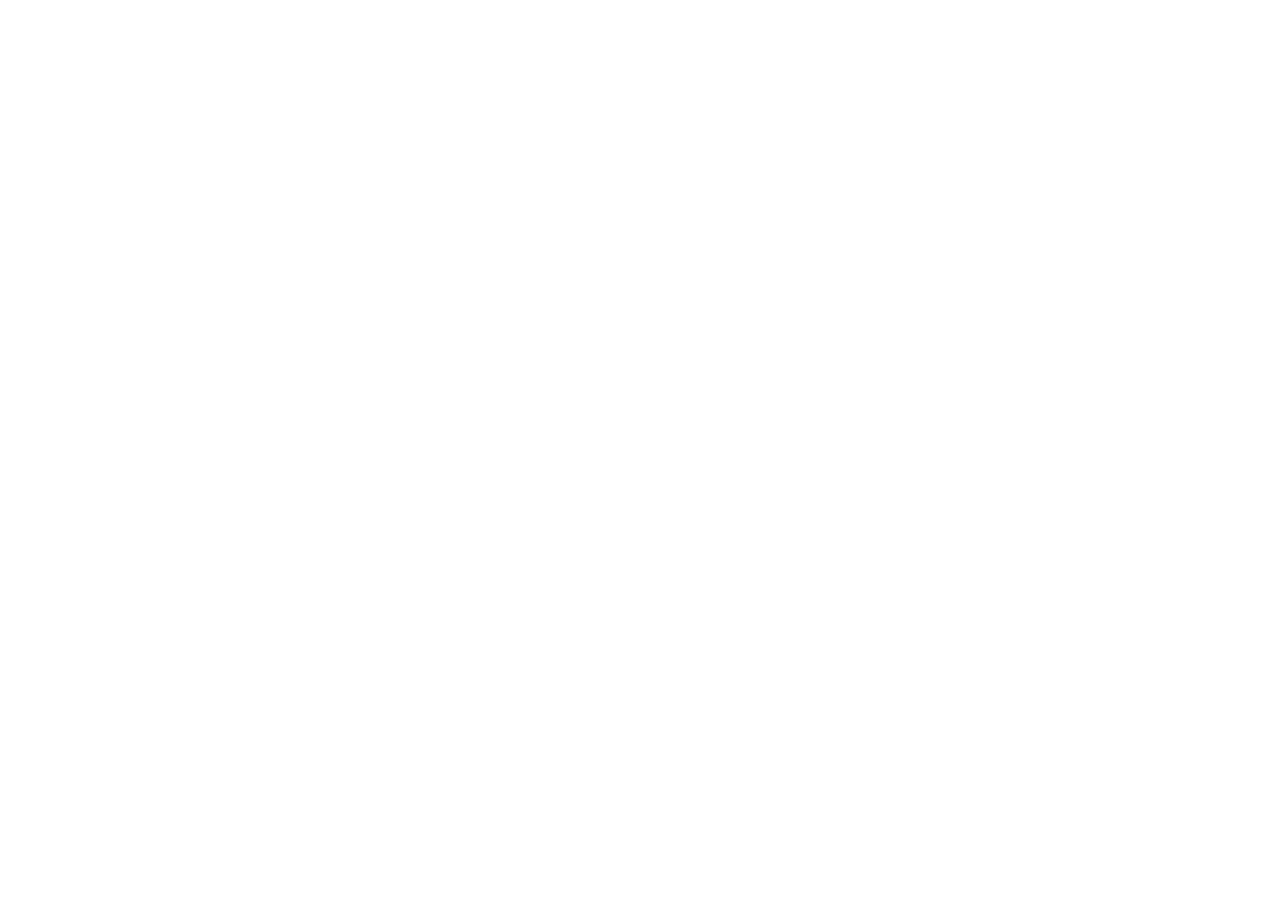
==== index.html @ 5c1268bf "testas" ====
<!DOCTYPE html>
<html lang="en">
<head>
    <meta charset="UTF-8">
    <meta http-equiv="X-UA-Compatible" content="IE=edge">
    <meta name="viewport" content="width=device-width, initial-scale=1.0">
    <title>Document</title>
</head>
<body>
    
</body>
</html>
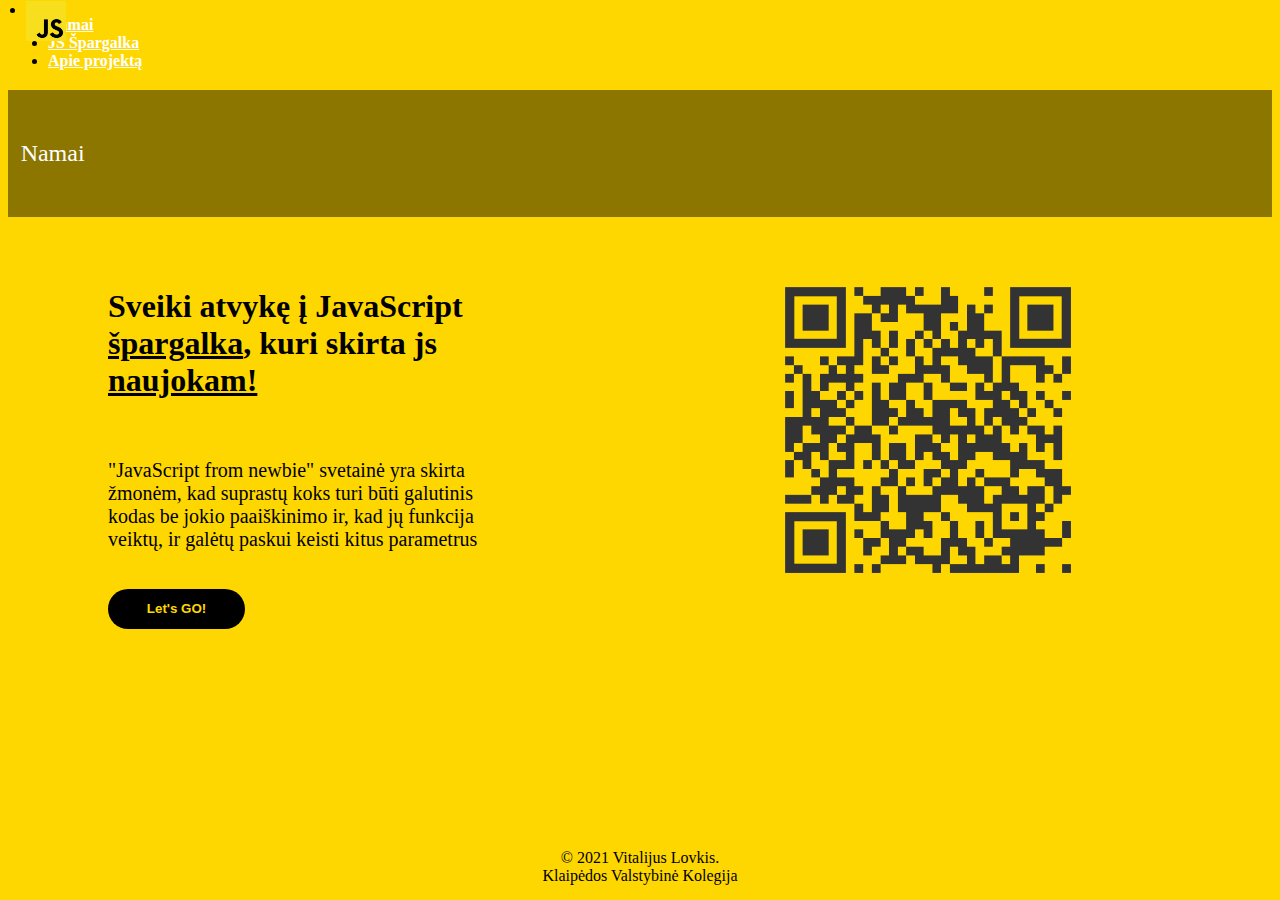
==== commit da8bbac9: "Add files via upload" ====
--- a/index.html
+++ b/index.html
@@ -1,12 +1,56 @@
 <!DOCTYPE html>
 <html lang="en">
+
 <head>
     <meta charset="UTF-8">
+    <link rel="shortcut icon" href="images/favicon/favicon.ico" type="image/x-icon">
+    <link rel="icon" href="images/favicon/favicon.ico" type="image/x-icon">
+    <link href="https://cdn.jsdelivr.net/npm/bootstrap@5.1.3/dist/css/bootstrap.min.css" rel="stylesheet"
+        integrity="sha384-1BmE4kWBq78iYhFldvKuhfTAU6auU8tT94WrHftjDbrCEXSU1oBoqyl2QvZ6jIW3" crossorigin="anonymous">
     <meta http-equiv="X-UA-Compatible" content="IE=edge">
+    <link rel="stylesheet" href="/style/style.css">
     <meta name="viewport" content="width=device-width, initial-scale=1.0">
-    <title>Document</title>
+    <title>JavaScript from newbie </title>
 </head>
+
 <body>
-    
+
+  <button onclick="topFunction()" id="myBtn" title="Go to top">Top</button>
+
+    <nav class="navbar navbar-expand-lg navbar-dark bg-dark">
+        <div class="collapse navbar-collapse" id="navbarNav">
+          <ul class="navbar-nav">
+           <li class="nav-item">
+              <a class="nav-link" href="index.html"><img class="logo" src="/images/logo_javascript.png" alt=""></a>   
+          </li> 
+            <li class="nav-item active">
+              <a class="nav-link" href="index.html">Namai</a>
+            </li>
+            <li class="nav-item">
+              <a class="nav-link" href="cheat_table.html">JS Špargalka</a>
+            </li>
+            <li class="nav-item">
+              <a class="nav-link" href="about.html">Apie projektą</a>
+            </li>
+          </ul>
+        </div>
+      </nav>
+      <h2 class="display-2">Namai</h1>
+
+      <section class="welcome">
+          <h1>Sveiki atvykę į JavaScript <span class="underline">špargalka</span>, kuri skirta js <span class="underline">naujokam!</span></h1><br>
+          <p class="first-para"> "JavaScript from newbie" svetainė yra skirta žmonėm, kad suprastų koks turi būti galutinis kodas be jokio paaiškinimo ir, kad jų funkcija veiktų, ir galėtų paskui keisti kitus parametrus</p><br>
+          <button class="button-1" onclick="location.href='cheat_table.html'">Let's GO!</button>
+      </section>
+
+      <aside class="QR"><img class="qr-code" src="/images/qr-code.png" alt=""></aside>
+
+
+      <footer>© 2021 Vitalijus Lovkis.<br> Klaipėdos Valstybinė Kolegija</footer>
+    <script src="script/main.js"></script>
+    <script src="https://cdn.jsdelivr.net/npm/bootstrap@5.1.3/dist/js/bootstrap.bundle.min.js"
+        integrity="sha384-ka7Sk0Gln4gmtz2MlQnikT1wXgYsOg+OMhuP+IlRH9sENBO0LRn5q+8nbTov4+1p" crossorigin="anonymous">
+    </script>
 </body>
+
 </html>--- a/style/style.css
+++ b/style/style.css
@@ -0,0 +1,111 @@
+body{
+    background-color: #FFD700;
+}
+
+.navbar-nav li:first-child {
+    position: absolute;
+    left: 2%;
+    top: 1px;
+  }
+
+  .logo{
+    width: 40px;
+    position: absolute;
+}
+
+.nav-item{
+    font-size: 1em;
+    font-weight: bold;
+}
+
+.navbar-dark .navbar-nav .nav-link {
+    color: white;
+}
+
+.navbar-nav .current a {
+    color: yellow !important;
+}
+
+.qr-code{
+    width: 25%;
+    position: fixed;
+    left: 60%;
+    top: 30%;
+}
+
+.display-2{
+    padding-bottom: 50px;
+    margin-bottom: 50px;
+    padding-top: 50px;
+    color: white;
+    font-weight: 400;
+    background: #00000073;
+    padding-left: 1%;
+}
+
+.navbar-expand-lg .navbar-collapse{
+    justify-content: center;
+}
+
+#myBtn {
+    display: none;
+    position: fixed;
+    bottom: 20px;
+    right: 30px;
+    z-index: 99;
+    font-size: 18px;
+    border: none;
+    outline: none;
+    border-style: solid;
+    border-width: 2px;
+    background-color: #FFD700;
+    color: black;
+    cursor: pointer;
+    font-weight: bold;
+    font-size: 20px;
+    padding: 15px;
+    transition: 1s;
+    border-radius: 20px;
+  }
+  
+  #myBtn:hover {
+    background-color: #555;
+    transition: 1s;
+    color: white;
+    border-color: black
+  }
+
+  footer{
+    text-align: center;
+    margin-bottom: 20px;
+    font-weight: 500;
+    position: relative;
+    top: 220px;
+}
+
+p{
+    font-size: 20px;
+}
+
+.welcome{
+    text-align: left;
+    width: 31%;
+    display: flex;
+    flex-direction: column;
+    position: relative;
+    left: 100px;
+}
+
+.underline{
+    text-decoration: underline;
+}
+
+.button-1{
+    width: 35%;
+    height: 40px;
+    border: none;
+    border-radius: 20px;
+    font-weight: bold;
+    color: #FFD700;
+    background: black;
+}
